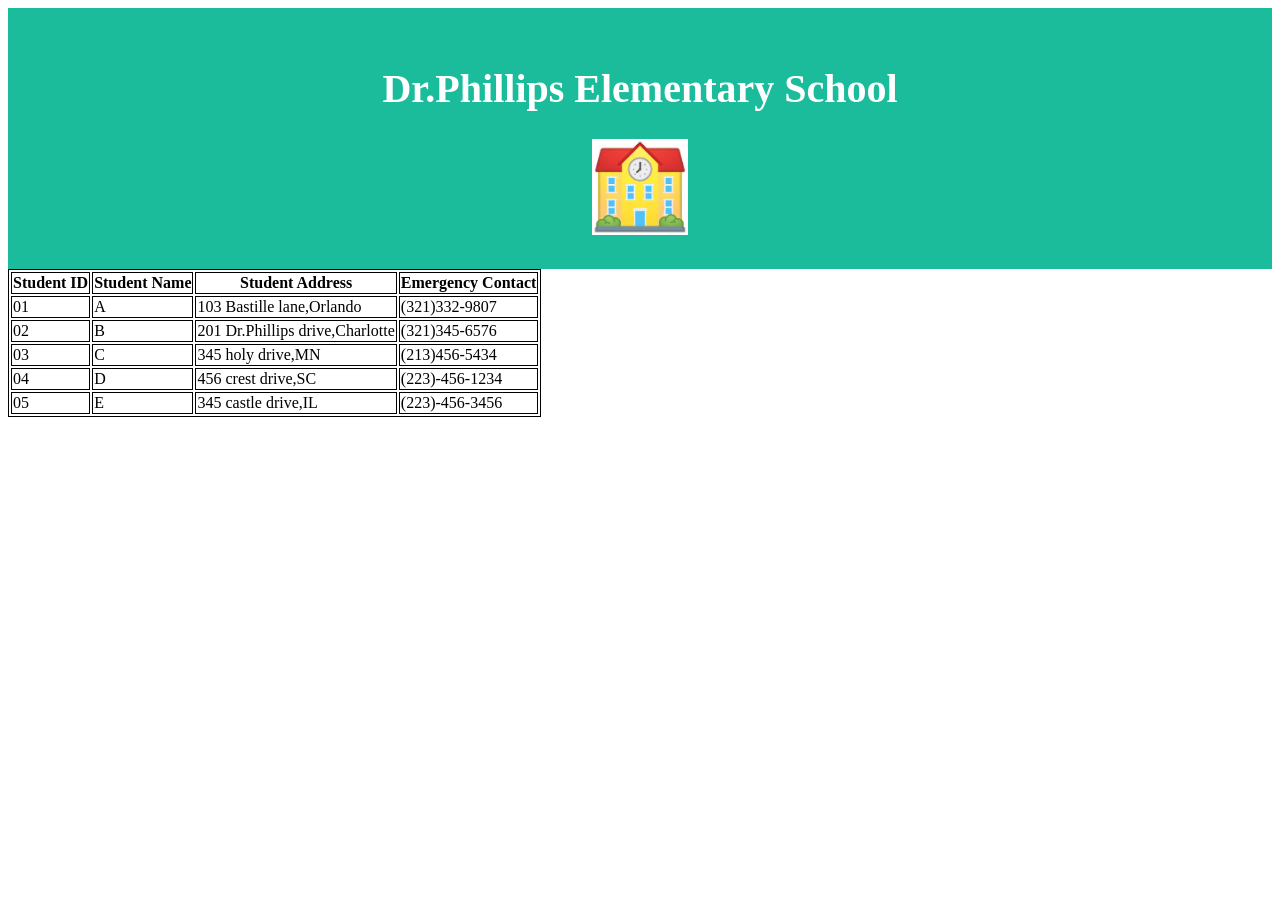
==== Student_Details.html @ 9cd2e0ec "90% website completed" ====
<!DOCTYPE html>
<html lang="en">
<head>
    <title>Student Details</title>
    <link href="./css/style.css" rel="stylesheet">
    <script type="text/javascript" src="./js/school.js"></script>

</head> <!-- header ends here -->
<body> <!-- body begins here -->
<div class="header">
    <h1>Dr.Phillips Elementary School</h1>
    <img class ="schoolimage1" src="img/schoolemoji.jpg" alt="schoolemoji"  width="8%">
</div>
<body>
<table>
    <tr>
        <th>Student ID</th>
        <th>Student Name</th>
        <th>Student Address</th>
        <th>Emergency Contact</th>
    </tr>
    <tr>
        <td> 01 </td>
        <td>A</td>
        <td>103 Bastille lane,Orlando</td>
        <td>(321)332-9807</td>
    </tr>
   <tr>
       <td> 02</td>
       <td> B</td>
       <td> 201 Dr.Phillips drive,Charlotte</td>
       <td> (321)345-6576</td>
   </tr>
    <tr>
        <td>03</td>
        <td> C</td>
        <td>345 holy drive,MN</td>
        <td> (213)456-5434</td>
    </tr>
     <tr>
         <td>04</td>
         <td> D</td>
         <td>456 crest drive,SC</td>
         <td> (223)-456-1234</td>
     </tr>
      <tr>
          <td>05</td>
          <td>E</td>
          <td>345 castle drive,IL</td>
          <td> (223)-456-3456</td>
      </tr>

</table>

</body>
</html>
---- css/style.css ----
.header {
  padding: 30px; /* some padding */
  text-align: center; /* center the text */
  background: #1abc9c; /* green background */
  color: white; /* white text color */
}

/* Increase the font size of the <h1> element */
.header h1 {
  font-size: 40px;
}
.navbar {
  overflow: hidden; /* Hide overflow */
  background-color: #333; /* Dark background color */
}
.flex-container {
  display: flex;
  align-items:center;
  align-content: space-between;
  flex-direction: row;
  background-color: DodgerBlue;

}
.divsize{
        background-color: #f1f1f1;
        margin: 10px;
        padding: 20px;
        font-size: 30px;
        width:220px;
}

myimage {
  width:100px;
  height:5%;
}

mybutton{
        background-color: #f1f1f1;
        margin: 10px;
        padding: 20px;
        font-size: 30px;
        width:220px;
}
table, th, td {
  border: 1px solid black;
}
















































































/* Style the navigation bar links */
.navbar a {
  float: left; /* Make sure that the links stay side-by-side */
  display: block; /* Change the display to block, for responsive reasons (see below) */
  color: white; /* White text color */
  text-align: center; /* Center the text */
  padding: 14px 20px; /* Add some padding */
  text-decoration: none; /* Remove underline */
}

/* Right-aligned link */
.navbar a.right {
  float: right; /* Float a link to the right */
}
/* Change color on hover/mouse-over */
.navbar a:hover {
  background-color: #ddd; /* Grey background color */
  color: black; /* Black text color */
}
/* Ensure proper sizing */
* {
  box-sizing: border-box;
}

/* Column container */
.row {
  display: flex;
  flex-wrap: wrap;
}

/* Create two unequal columns that sits next to each other */
/* Sidebar/left column */
.side {
  flex: 30%; /* Set the width of the sidebar */
  background-color: #f1f1f1; /* Grey background color */
  padding: 20px; /* Some padding */
}

/* Main column */
.main {
  flex: 70%; /* Set the width of the main content */
  background-color: white; /* White background color */
  padding: 20px; /* Some padding */
}
/* Responsive layout - when the screen is less than 700px wide, make the two columns stack on top of each other instead of next to each other */
@media screen and (max-width: 700px) {
  .row {
    flex-direction: column;
  }
}

/* Responsive layout - when the screen is less than 400px wide, make the navigation links stack on top of each other instead of next to each other */
@media screen and (max-width: 400px) {
  .navbar a {
    float: none;
    width: 100%;
  }
}
.footer {
  padding: 20px; /* Some padding */
  text-align: center; /* Center text*/
  background: #ddd; /* Grey background */
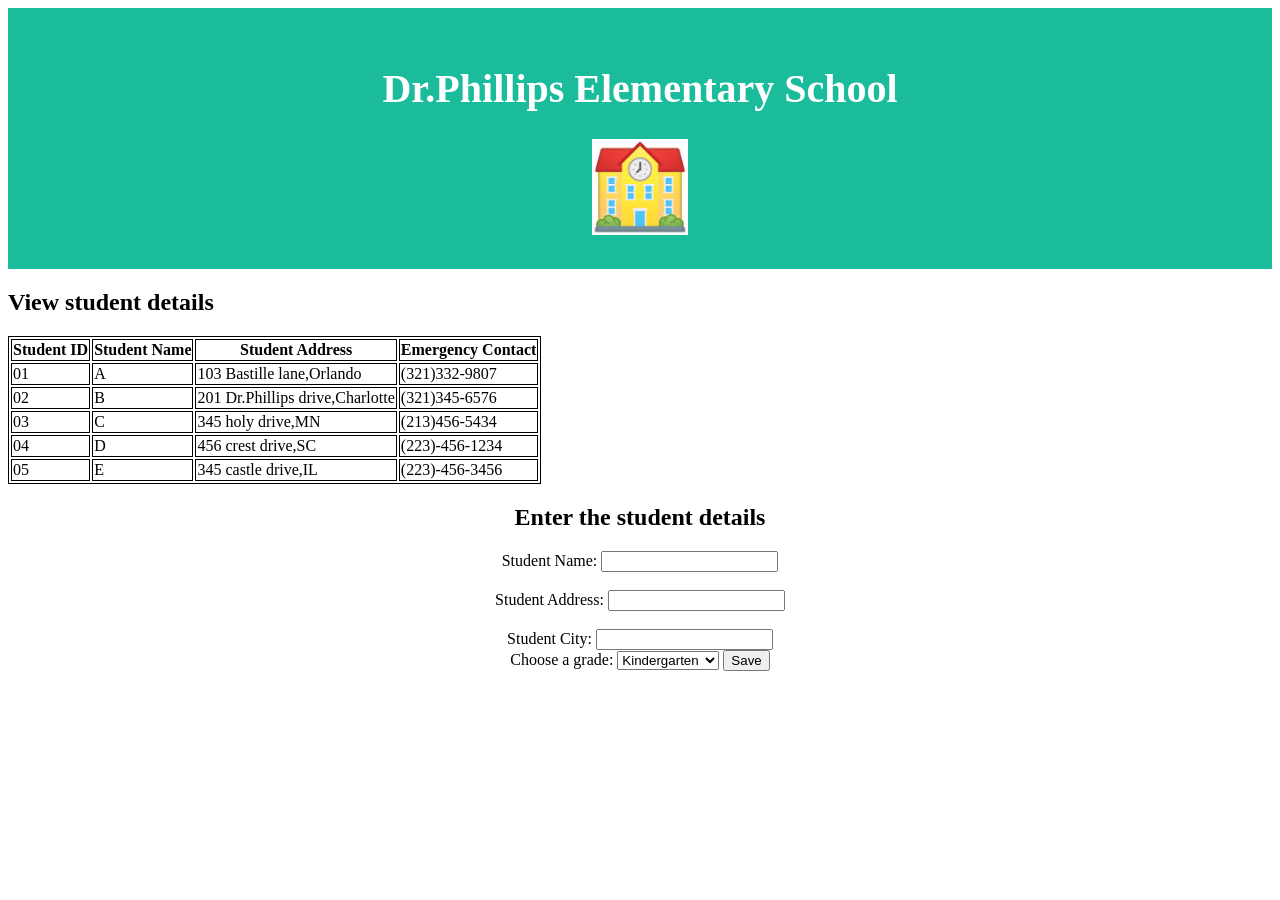
==== commit 80b0723f: "edited" ====
--- a/Student_Details.html
+++ b/Student_Details.html
@@ -11,46 +11,69 @@
     <h1>Dr.Phillips Elementary School</h1>
     <img class ="schoolimage1" src="img/schoolemoji.jpg" alt="schoolemoji"  width="8%">
 </div>
-<body>
-<table>
-    <tr>
-        <th>Student ID</th>
-        <th>Student Name</th>
-        <th>Student Address</th>
-        <th>Emergency Contact</th>
-    </tr>
-    <tr>
-        <td> 01 </td>
-        <td>A</td>
-        <td>103 Bastille lane,Orlando</td>
-        <td>(321)332-9807</td>
-    </tr>
-   <tr>
-       <td> 02</td>
-       <td> B</td>
-       <td> 201 Dr.Phillips drive,Charlotte</td>
-       <td> (321)345-6576</td>
-   </tr>
-    <tr>
-        <td>03</td>
-        <td> C</td>
-        <td>345 holy drive,MN</td>
-        <td> (213)456-5434</td>
-    </tr>
-     <tr>
-         <td>04</td>
-         <td> D</td>
-         <td>456 crest drive,SC</td>
-         <td> (223)-456-1234</td>
-     </tr>
-      <tr>
-          <td>05</td>
-          <td>E</td>
-          <td>345 castle drive,IL</td>
-          <td> (223)-456-3456</td>
-      </tr>
+<div>
+    <div align="left">
+        <h2><b>View student details</b></h2>
+    <table>
+        <tr>
+            <th>Student ID</th>
+            <th>Student Name</th>
+            <th>Student Address</th>
+            <th>Emergency Contact</th>
+        </tr>
+        <tr>
+            <td> 01 </td>
+            <td>A</td>
+            <td>103 Bastille lane,Orlando</td>
+            <td>(321)332-9807</td>
+        </tr>
+       <tr>
+           <td> 02</td>
+           <td> B</td>
+           <td> 201 Dr.Phillips drive,Charlotte</td>
+           <td> (321)345-6576</td>
+       </tr>
+        <tr>
+            <td>03</td>
+            <td> C</td>
+            <td>345 holy drive,MN</td>
+            <td> (213)456-5434</td>
+        </tr>
+         <tr>
+             <td>04</td>
+             <td> D</td>
+             <td>456 crest drive,SC</td>
+             <td> (223)-456-1234</td>
+         </tr>
+          <tr>
+              <td>05</td>
+              <td>E</td>
+              <td>345 castle drive,IL</td>
+              <td> (223)-456-3456</td>
+          </tr>
 
-</table>
+    </table>
+    </div>
 
+    <div align="center">
+    <h2><b>Enter the student details</b></h2>
+    <label for="student name">Student Name:</label>
+    <input type="text" id="fname" name="student name"><br><br>
+    <label for="Student Address">Student Address:</label>
+    <input type="text" id="Student Address" name="Student Address"><br><br>
+    <label for="City">Student City:</label>
+    <input type="text" id="city" name="city"><br>
+    <label for="grade">Choose a grade:</label>
+    <select name="Grade" id="grade">
+            <option value="KG">Kindergarten</option>
+             <option value="first">Firstgrade</option>
+        <option value="second">Secondgrade</option>
+        <option value="third">Thirdgrade</option>
+        <option value="fourth">Fourthgrade</option>
+            <option value="fifth">Fifthgrade</option>
+    </select>
+    <input type="Submit" value="Save" onclick="enterStudentDetails()">
+    </div>
+</div>
 </body>
 </html>
--- a/css/style.css
+++ b/css/style.css
@@ -187,4 +187,52 @@
   padding: 20px; /* Some padding */
   text-align: center; /* Center text*/
   background: #ddd; /* Grey background */
-
+/* Dropdown Button */
+.dropbtn {
+  background-color: #3498DB;
+  color: white;
+  padding: 16px;
+  font-size: 16px;
+  border: none;
+  cursor: pointer;
+}
+
+/* Dropdown button on hover & focus */
+.dropbtn:hover, .dropbtn:focus {
+  background-color: #2980B9;
+}
+
+/* The container <div> - needed to position the dropdown content */
+.dropdown {
+  position: relative;
+  display: inline-block;
+}
+
+/* Dropdown Content (Hidden by Default) */
+.dropdown-content {
+  display: none;
+  position: absolute;
+  background-color: #f1f1f1;
+  min-width: 160px;
+  box-shadow: 0px 8px 16px 0px rgba(0,0,0,0.2);
+  z-index: 1;
+}
+
+/* Links inside the dropdown */
+.dropdown-content a {
+  color: black;
+  padding: 12px 16px;
+  text-decoration: none;
+  display: block;
+}
+
+/* Change color of dropdown links on hover */
+.dropdown-content a:hover {background-color: #ddd}
+
+/* Show the dropdown menu (use JS to add this class to the .dropdown-content container when the user clicks on the dropdown button) */
+.show {display:block;}
+
+.student{
+  float:right;
+
+ }
